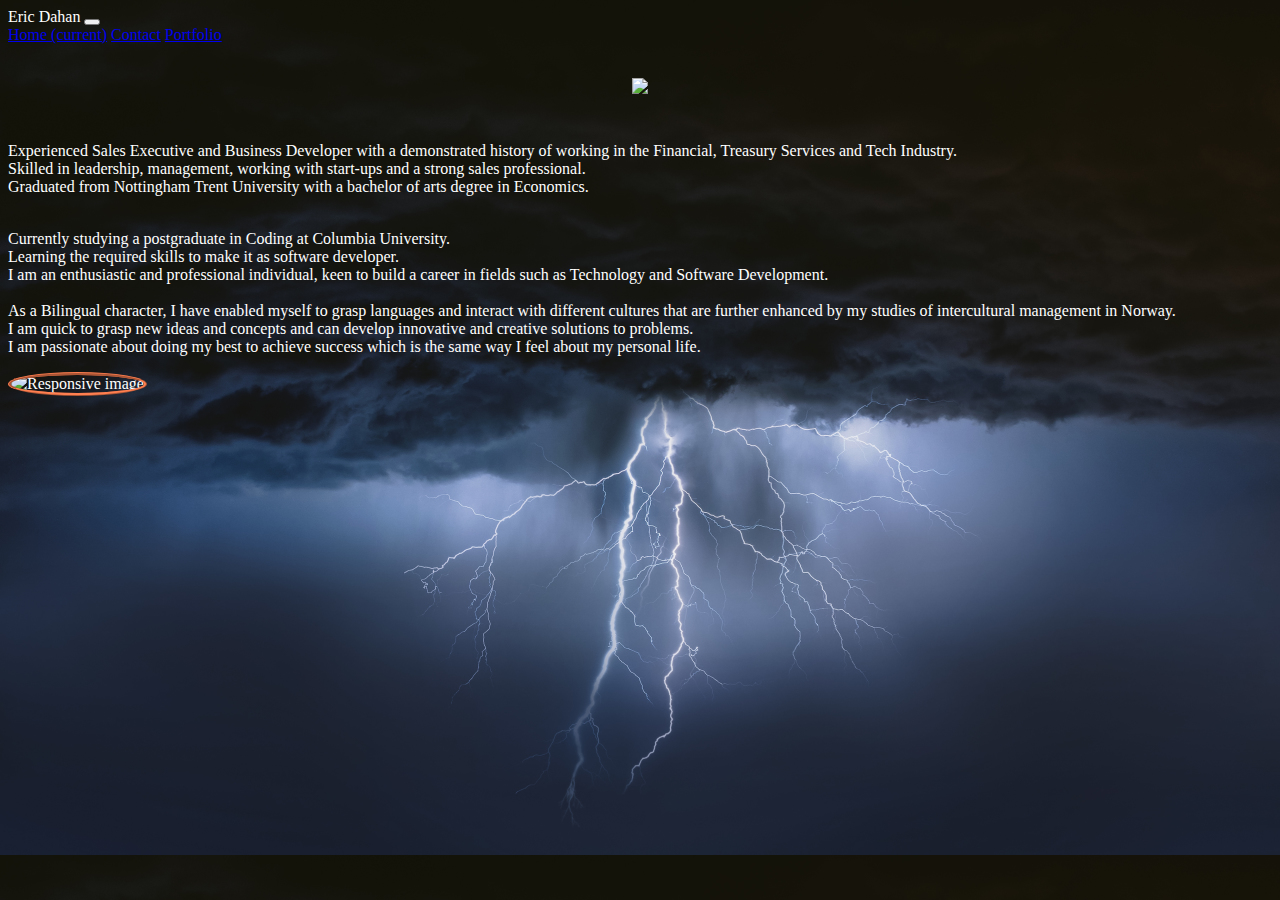
==== Index.html @ cd7a28fd "Began HW- Linked CSS and BS, Tried keeping similar layout as basic portfolio" ====
<!DOCTYPE html>
<html lang="en">
<head>


    <link rel="stylesheet" href="https://stackpath.bootstrapcdn.com/bootstrap/4.2.1/css/bootstrap.min.css" integrity="sha384-GJzZqFGwb1QTTN6wy59ffF1BuGJpLSa9DkKMp0DgiMDm4iYMj70gZWKYbI706tWS" crossorigin="anonymous">
    <link rel="stylesheet" type="text/css" href="index.css">
    <meta charset="UTF-8">
    <meta name="viewport" content="width=device-width, initial-scale=1.0">
    <meta http-equiv="X-UA-Compatible" content="ie=edge">
    <title>Eric Dahan</title>

    <div class="container">
        <div id="Navbar" class="row">
        <div class="col-lg-12">

                    <nav class="navbar navbar-expand-lg navbar-light bg-danger">
                    <a class="navbar-brand" >Eric Dahan</a>
                    <button class="navbar-toggler" type="button" data-toggle="collapse" data-target="#navbarNavAltMarkup" aria-controls="navbarNavAltMarkup" aria-expanded="false" aria-label="Toggle navigation" >
                     <span class="navbar-toggler-icon"></span>
                    </button>
                    <div class="collapse navbar-collapse" id="navbarNavAltMarkup">
                    <div class="navbar-nav">
                    <a class="nav-item nav-link active" href="Index.html">Home <span class="sr-only">(current)</span></a>
                    <a class="nav-item nav-link" href="contact.html">Contact</a>
                    <a class="nav-item nav-link" href="Portfolio.html">Portfolio</a>
                
                </div>
                </div>
        </div>
        </div>
        </head>
        <body id="body">

        <div class="row">
            <div class="col-lg-12" style="color: red; text-align:center">
<h1><img src="../Bootstrap-Portfolio/images/kg.png" style="text-align: center" width="15%"></h1>

            </div>
        </div>

        <div class="row">
         <div class="col-lg-4">
            <p>
               <br> Experienced Sales Executive and Business Developer with a demonstrated history of working in the Financial, Treasury Services and Tech Industry. 
                
                <br>Skilled in leadership, management, working with start-ups and a strong sales professional. 
                
               <br>Graduated from Nottingham Trent University with a bachelor of arts degree in Economics. 
                <br>
            
            
                    
            
         </div>
         <div class="col-lg-4">
            <br>Currently studying a postgraduate in Coding at Columbia University.
            <br>Learning the required skills to make it as software developer.
            <br>I am an enthusiastic and professional individual, keen to build a career in fields such as Technology and Software Development. 
            <br>
         </div>
         <div class="col-lg-4">
            <br>As a Bilingual character, I have enabled myself to grasp languages and interact with different cultures that are further enhanced by my studies of intercultural management in Norway. 
                
            <br>I am quick to grasp new ideas and concepts and can develop innovative and creative solutions to problems. 
            
            <br>I am passionate about doing my best to achieve success which is the same way I feel about my personal life.</p>
         </div>






        </div>
    </div>
    
 <div class="container">  
<div class="row">
    <div class="col-md-4"></div>

        <div class="col-md-4"><img src="../Bootstrap-Portfolio/images/IMG_7881.jpeg" class="img-fluid" alt="Responsive image" style="width: 100%; border: ridge; border-color: coral; border-radius: 50%"></div>
        <div class="col-md-4"></div>

</div>
</div>



</body>

</html>
---- index.css ----
#body {

background-image: url(images/cdn.jpg);
color: white;
}
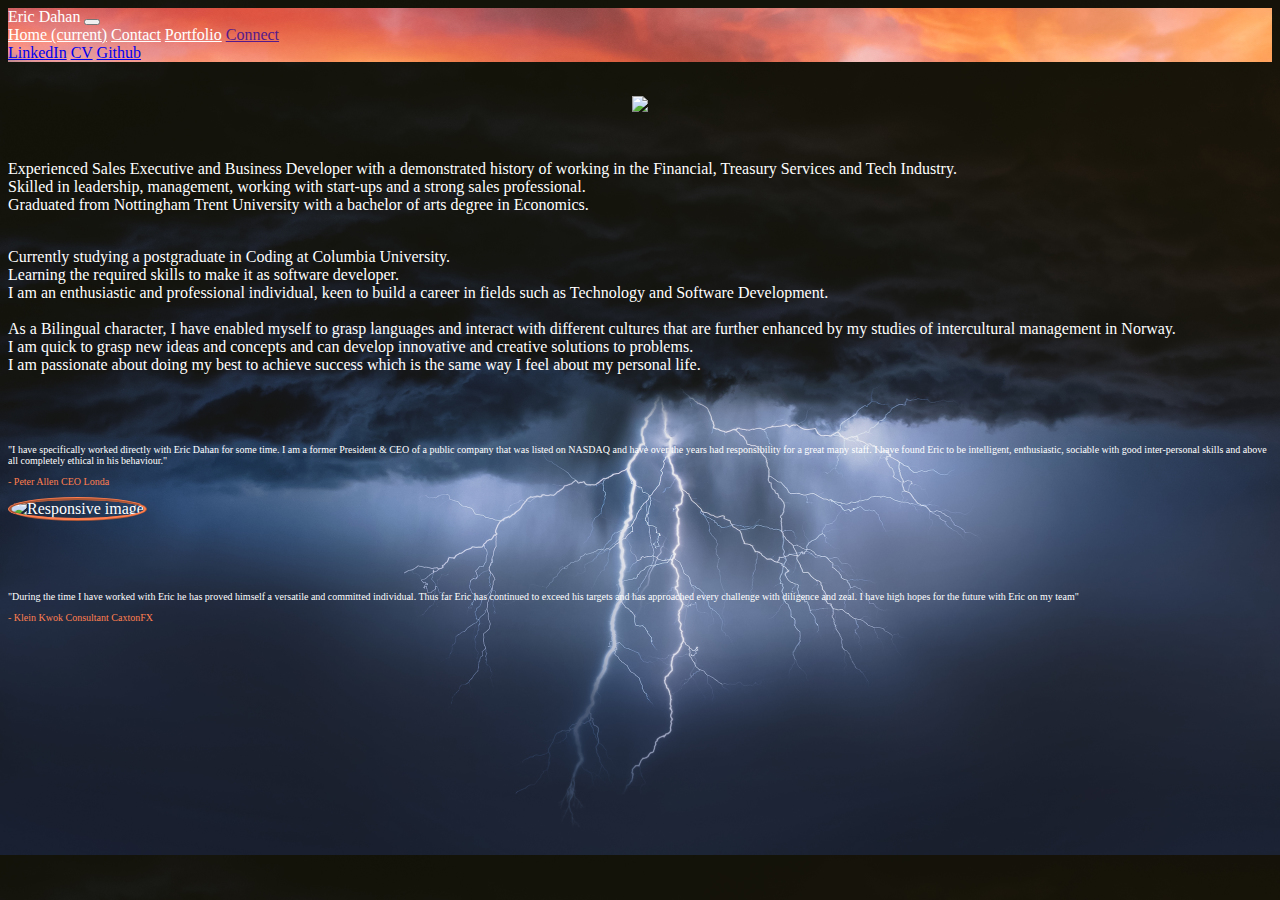
==== commit d79ada68: "improved layout and included dropout menu" ====
--- a/Index.html
+++ b/Index.html
@@ -11,10 +11,10 @@
     <title>Eric Dahan</title>
 
     <div class="container">
-        <div id="Navbar" class="row">
+        <div class="row">
         <div class="col-lg-12">
 
-                    <nav class="navbar navbar-expand-lg navbar-light bg-danger">
+                    <nav class="navbar navbar-expand-lg" id="header">
                     <a class="navbar-brand" >Eric Dahan</a>
                     <button class="navbar-toggler" type="button" data-toggle="collapse" data-target="#navbarNavAltMarkup" aria-controls="navbarNavAltMarkup" aria-expanded="false" aria-label="Toggle navigation" >
                      <span class="navbar-toggler-icon"></span>
@@ -24,6 +24,17 @@
                     <a class="nav-item nav-link active" href="Index.html">Home <span class="sr-only">(current)</span></a>
                     <a class="nav-item nav-link" href="contact.html">Contact</a>
                     <a class="nav-item nav-link" href="Portfolio.html">Portfolio</a>
+                    <a class="nav-item dropdown">
+                        <a class="nav-link dropdown-toggle" href="" id="navbarDropdownMenuLink" data-toggle="dropdown" aria-haspopup="true"
+                            aria-expanded="false">
+                            Connect
+                        </a>
+                        <div class="dropdown-menu" aria-labelledby="navbarDropdownMenuLink">
+                            <a class="dropdown-item" href="https://www.linkedin.com/in/eric-dahan-965176a6/" target="_blank">LinkedIn</a>
+                            <a class="dropdown-item" href="Eric Dahan CV 2019 (14).docx" target="_blank">CV</a>
+                            <a class="dropdown-item" href="#">Github</a>
+                        </a>
+                        </div>
                 
                 </div>
                 </div>
@@ -77,16 +88,30 @@
     
  <div class="container">  
 <div class="row">
-    <div class="col-md-4"></div>
+    <div class="col-lg-4" style="font-size:x-small; margin-top: 70px; color: white;" >
+        <p id="peterallen">"I have specifically worked directly with Eric Dahan for some time. I am a former President & CEO of a public company that was listed on NASDAQ and have over the years had responsibility for a great many staff.  									
+    I have found Eric to be intelligent, enthusiastic, sociable with good inter-personal skills and above all completely ethical in his behaviour."</p> <p style="color: coral;"> - Peter Allen CEO Londa</p>
+    </div>
 
-        <div class="col-md-4"><img src="../Bootstrap-Portfolio/images/IMG_7881.jpeg" class="img-fluid" alt="Responsive image" style="width: 100%; border: ridge; border-color: coral; border-radius: 50%"></div>
-        <div class="col-md-4"></div>
+        <div class="col-md-4"><img src="../Bootstrap-Portfolio/images/IMG_7881.jpeg" class="img-fluid" alt="Responsive image" style="width: 100%; border: ridge; border-color:coral; border-radius: 50%"></div>
+        
+        <div class="col-md-4" style="font-size:x-small; margin-top: 70px; color:white;">
+        <p id="kleinkwok">"During the time I have worked with Eric he has proved himself a versatile and committed individual. Thus far Eric has continued to exceed his targets and has approached every challenge with diligence and zeal. I have high hopes for the future with Eric on my team" </p><p id="kleinkwok2" style="color: coral;">- Klein Kwok Consultant CaxtonFX</p>
+        </div>
 
 </div>
 </div>
 
 
 
+
+<script src="https://code.jquery.com/jquery-3.3.1.slim.min.js" integrity="sha384-q8i/X+965DzO0rT7abK41JStQIAqVgRVzpbzo5smXKp4YfRvH+8abtTE1Pi6jizo"
+    crossorigin="anonymous"></script>
+<script src="https://cdnjs.cloudflare.com/ajax/libs/popper.js/1.14.6/umd/popper.min.js" integrity="sha384-wHAiFfRlMFy6i5SRaxvfOCifBUQy1xHdJ/yoi7FRNXMRBu5WHdZYu1hA6ZOblgut"
+    crossorigin="anonymous"></script>
+<script src="https://stackpath.bootstrapcdn.com/bootstrap/4.2.1/js/bootstrap.min.js" integrity="sha384-B0UglyR+jN6CkvvICOB2joaf5I4l3gm9GU6Hc1og6Ls7i6U/mkkaduKaBhlAXv9k"
+    crossorigin="anonymous"></script>
+
 </body>
 
 </html>
--- a/index.css
+++ b/index.css
@@ -3,3 +3,47 @@
 background-image: url(images/cdn.jpg);
 color: white;
 }
+
+#header {
+
+    background-image: url(images/index.jpg);
+}
+
+#portfoliocard1 {
+    color: coral;
+    margin-top:100%;
+    border: solid;
+    text-align: center;
+
+    }
+    
+#portfoliocard2 {
+    color: coral;
+      margin-top:100%;
+    border: solid;
+text-align: center;
+}
+
+#portfoliocard3 {
+    color: coral;
+      margin-top:100%;
+    border: solid;
+text-align: center;
+}
+
+#portfoliocard4 {
+    color: coral;
+      margin-top:100%;
+    border: solid;
+text-align: center;
+}
+
+.nav-item {
+
+    color: white;
+}
+
+.needs-validation {
+
+    margin-top: 50px;
+}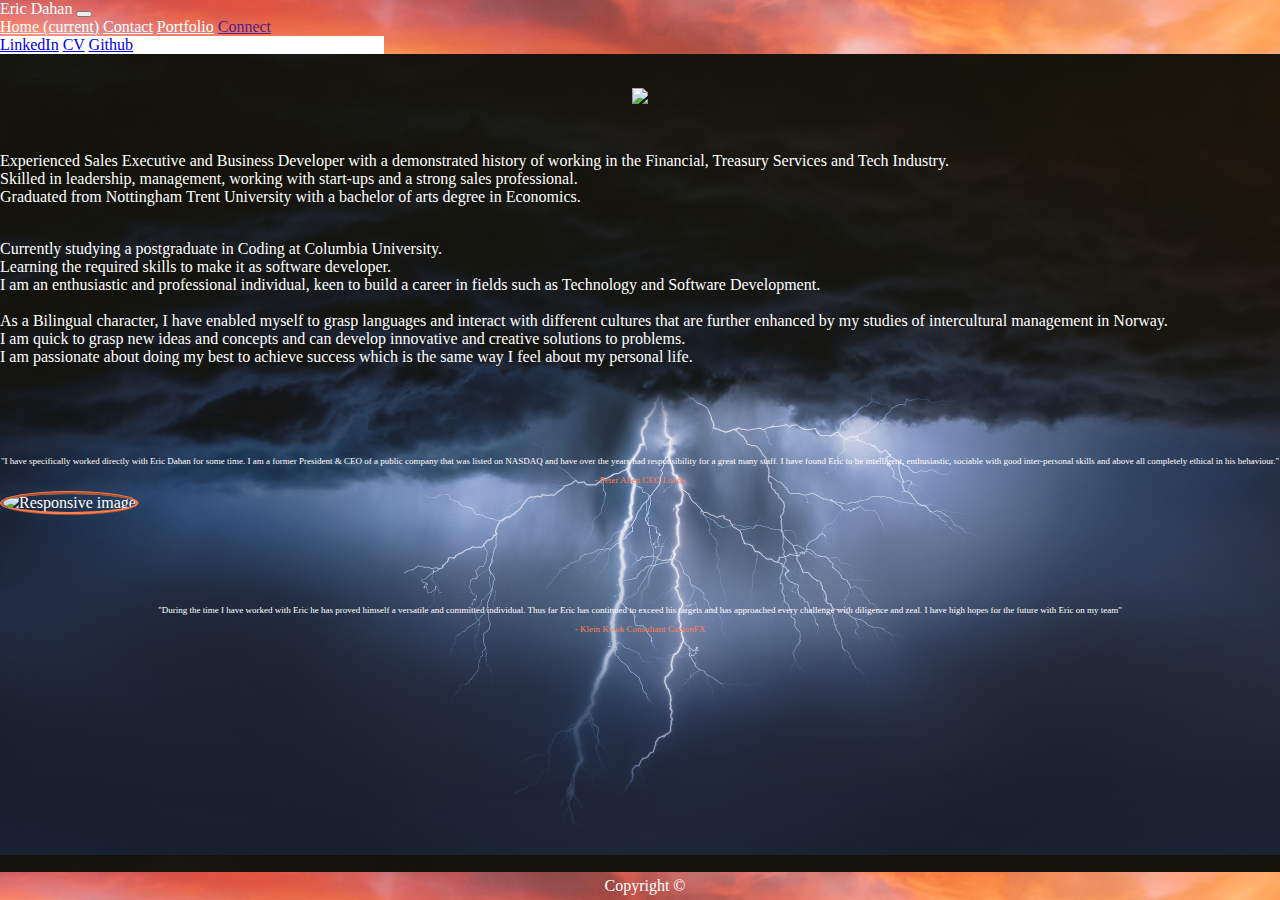
==== commit c46b7f2a: "Improved layout of header and footer, Aligned all. included sticky footer. Next steps to improve por" ====
--- a/Index.html
+++ b/Index.html
@@ -10,46 +10,50 @@
     <meta http-equiv="X-UA-Compatible" content="ie=edge">
     <title>Eric Dahan</title>
 
-    <div class="container">
-        <div class="row">
-        <div class="col-lg-12">
+    
+        </head>
+        
+        <body id="body">
+            <div class="container-fluid" style="padding-right: 0; padding-left: 0;">
+                <div class="row">
+                    <div class="col-lg-12">
+            
+                        <nav class="navbar navbar-expand-lg" id="header">
+                            <a class="navbar-brand">Eric Dahan</a>
+                            <button class="navbar-toggler" type="button" data-toggle="collapse" data-target="#navbarNavAltMarkup"
+                                aria-controls="navbarNavAltMarkup" aria-expanded="false" aria-label="Toggle navigation">
+                                <span class="navbar-toggler-icon"></span>
+                            </button>
+                            <div class="collapse navbar-collapse" id="navbarNavAltMarkup">
+                                <div class="navbar-nav">
+                                    <a class="nav-item nav-link active" href="Index.html">Home <span class="sr-only">(current)</span></a>
+                                    <a class="nav-item nav-link" href="contact.html">Contact</a>
+                                    <a class="nav-item nav-link" href="Portfolio.html">Portfolio</a>
+                                    <a class="nav-item dropdown">
+                                        <a class="nav-link dropdown-toggle" href="" id="navbarDropdownMenuLink" data-toggle="dropdown"
+                                            aria-haspopup="true" aria-expanded="false">
+                                            Connect
+                                        </a>
+                                        <div class="dropdown-menu" aria-labelledby="navbarDropdownMenuLink">
+                                            <a class="dropdown-item" href="https://www.linkedin.com/in/eric-dahan-965176a6/" target="_blank">LinkedIn</a>
+                                            <a class="dropdown-item" href="Eric Dahan CV 2019 (14).docx" target="_blank">CV</a>
+                                            <a class="dropdown-item" href="#">Github</a>
+                                    </a>
+                                </div>
+            
+                            </div>
+                    </div>
+                </div>
+            </div>
 
-                    <nav class="navbar navbar-expand-lg" id="header">
-                    <a class="navbar-brand" >Eric Dahan</a>
-                    <button class="navbar-toggler" type="button" data-toggle="collapse" data-target="#navbarNavAltMarkup" aria-controls="navbarNavAltMarkup" aria-expanded="false" aria-label="Toggle navigation" >
-                     <span class="navbar-toggler-icon"></span>
-                    </button>
-                    <div class="collapse navbar-collapse" id="navbarNavAltMarkup">
-                    <div class="navbar-nav">
-                    <a class="nav-item nav-link active" href="Index.html">Home <span class="sr-only">(current)</span></a>
-                    <a class="nav-item nav-link" href="contact.html">Contact</a>
-                    <a class="nav-item nav-link" href="Portfolio.html">Portfolio</a>
-                    <a class="nav-item dropdown">
-                        <a class="nav-link dropdown-toggle" href="" id="navbarDropdownMenuLink" data-toggle="dropdown" aria-haspopup="true"
-                            aria-expanded="false">
-                            Connect
-                        </a>
-                        <div class="dropdown-menu" aria-labelledby="navbarDropdownMenuLink">
-                            <a class="dropdown-item" href="https://www.linkedin.com/in/eric-dahan-965176a6/" target="_blank">LinkedIn</a>
-                            <a class="dropdown-item" href="Eric Dahan CV 2019 (14).docx" target="_blank">CV</a>
-                            <a class="dropdown-item" href="#">Github</a>
-                        </a>
-                        </div>
-                
-                </div>
-                </div>
-        </div>
-        </div>
-        </head>
-        <body id="body">
-
+            
         <div class="row">
             <div class="col-lg-12" style="color: red; text-align:center">
 <h1><img src="../Bootstrap-Portfolio/images/kg.png" style="text-align: center" width="15%"></h1>
 
             </div>
         </div>
-
+<div class="container">
         <div class="row">
          <div class="col-lg-4">
             <p>
@@ -64,6 +68,7 @@
                     
             
          </div>
+        
          <div class="col-lg-4">
             <br>Currently studying a postgraduate in Coding at Columbia University.
             <br>Learning the required skills to make it as software developer.
@@ -86,23 +91,27 @@
         </div>
     </div>
     
- <div class="container">  
-<div class="row">
-    <div class="col-lg-4" style="font-size:x-small; margin-top: 70px; color: white;" >
+ <div class="container-fluid">  
+<div class="row text-center">
+    <div class="col-lg-4" style="font-size: xx-small; margin-top: 90px; color: white; text-align: center; left: 20px;" >
         <p id="peterallen">"I have specifically worked directly with Eric Dahan for some time. I am a former President & CEO of a public company that was listed on NASDAQ and have over the years had responsibility for a great many staff.  									
     I have found Eric to be intelligent, enthusiastic, sociable with good inter-personal skills and above all completely ethical in his behaviour."</p> <p style="color: coral;"> - Peter Allen CEO Londa</p>
     </div>
 
-        <div class="col-md-4"><img src="../Bootstrap-Portfolio/images/IMG_7881.jpeg" class="img-fluid" alt="Responsive image" style="width: 100%; border: ridge; border-color:coral; border-radius: 50%"></div>
+        <div class="col-md-4"><img src="../Bootstrap-Portfolio/images/IMG_7881.jpeg" class="img-fluid" alt="Responsive image" style="width: 80%; border: ridge; border-color:coral; border-radius: 50%; margin-top: -40px; margin-right: 20px;"></div>
         
-        <div class="col-md-4" style="font-size:x-small; margin-top: 70px; color:white;">
+        <div class="col-md-4" style="font-size: xx-small; margin-top: 90px; color:white; text-align: center; right:20px;">
         <p id="kleinkwok">"During the time I have worked with Eric he has proved himself a versatile and committed individual. Thus far Eric has continued to exceed his targets and has approached every challenge with diligence and zeal. I have high hopes for the future with Eric on my team" </p><p id="kleinkwok2" style="color: coral;">- Klein Kwok Consultant CaxtonFX</p>
         </div>
 
 </div>
 </div>
 
-
+<div class="container-fluid" style="padding-right: 0; padding-left: 0;"> 
+<footer class="footer">
+ Copyright ©
+</footer>
+</div>
 
 
 <script src="https://code.jquery.com/jquery-3.3.1.slim.min.js" integrity="sha384-q8i/X+965DzO0rT7abK41JStQIAqVgRVzpbzo5smXKp4YfRvH+8abtTE1Pi6jizo"
--- a/index.css
+++ b/index.css
@@ -1,49 +1,70 @@
 #body {
-
-background-image: url(images/cdn.jpg);
-color: white;
+  background-image: url(images/cdn.jpg);
+  color: white;
+  margin: 0;
 }
 
 #header {
-
-    background-image: url(images/index.jpg);
+  background-image: url(images/index.jpg);
 }
 
 #portfoliocard1 {
-    color: coral;
-    margin-top:100%;
-    border: solid;
-    text-align: center;
+  color: coral;
+  margin-top: 20%;
+  border: solid;
+  text-align: center;
+}
 
-    }
-    
 #portfoliocard2 {
-    color: coral;
-      margin-top:100%;
-    border: solid;
-text-align: center;
+  color: coral;
+  margin-top: 20%;
+  border: solid;
+  text-align: center;
 }
 
 #portfoliocard3 {
-    color: coral;
-      margin-top:100%;
-    border: solid;
-text-align: center;
+  color: coral;
+  margin-top: 20%;
+  border: solid;
+  text-align: center;
 }
 
 #portfoliocard4 {
-    color: coral;
-      margin-top:100%;
-    border: solid;
-text-align: center;
+  color: coral;
+  margin-top: 20%;
+  border: solid;
+  text-align: center;
 }
 
 .nav-item {
-
-    color: white;
+  color: white;
 }
 
 .needs-validation {
+  margin-top: 50px;
+}
 
-    margin-top: 50px;
-}+.navbar-toggler-icon {
+  background-image: url("images/toggle.png");
+}
+
+.dropdown-menu {
+  width: 30%;
+  background-color: white;
+}
+
+.footer {
+  background-image: url("images/index.jpg");
+  text-align: center;
+  padding: 5px;
+  margin-top: 20px;
+  position: absolute;
+  bottom: 0;
+  width: 100%;
+}
+
+.container-fluid {
+  width: 100%;
+  margin-right: auto;
+  margin-left: auto;
+}
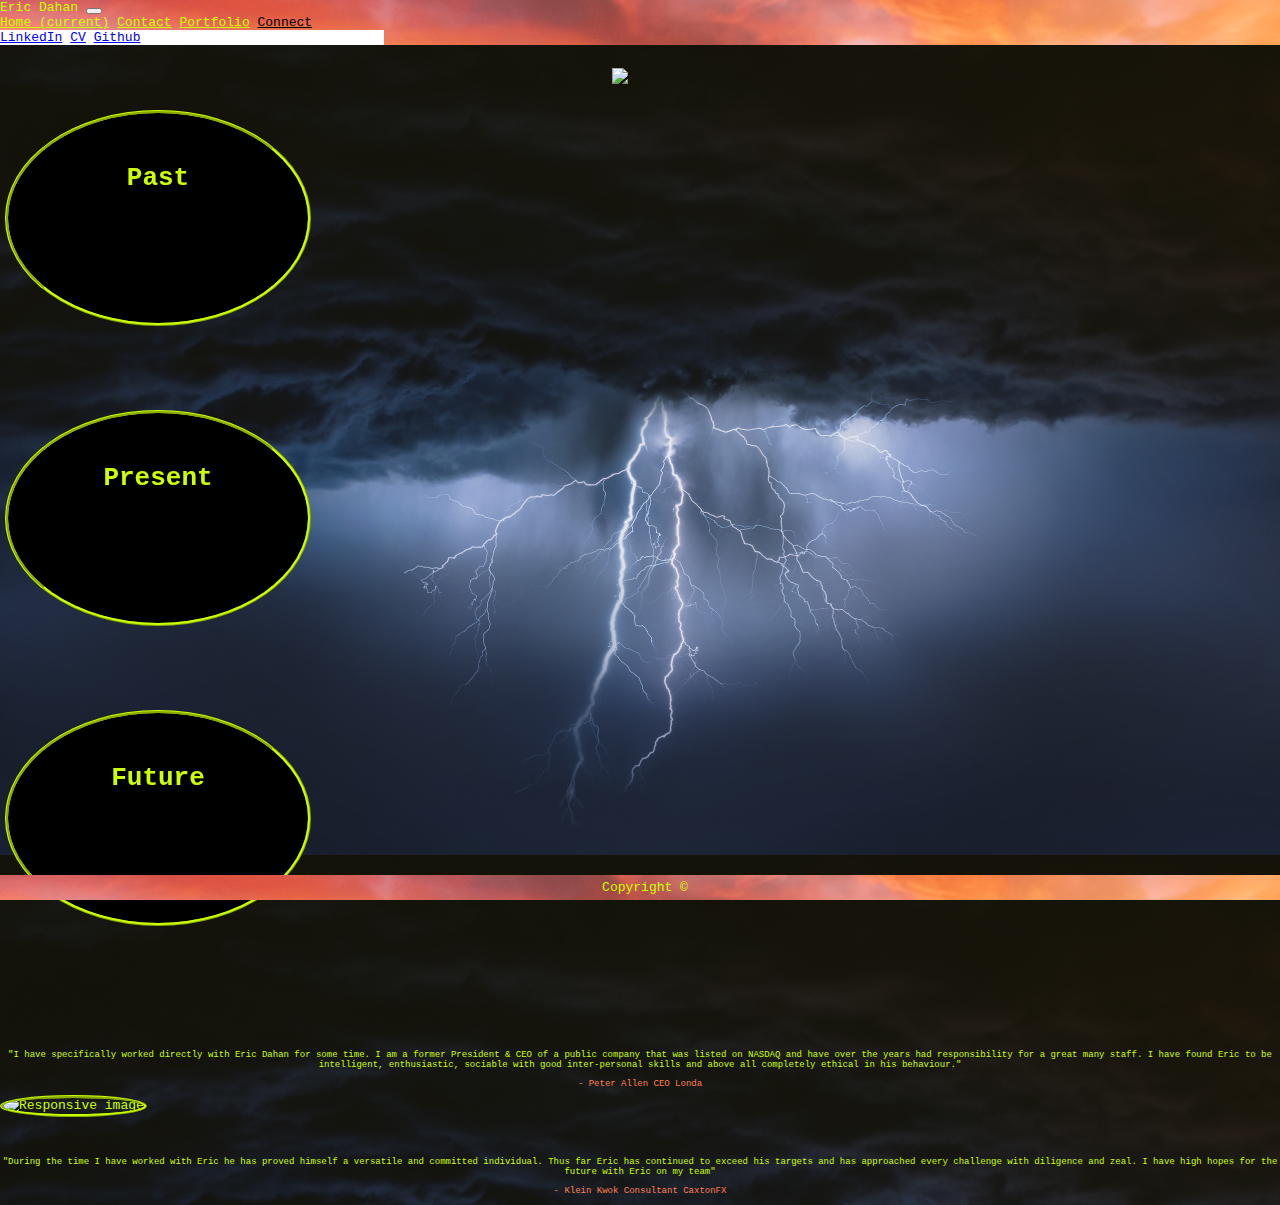
==== commit 19268b6d: "Final draft of portfolio using bootstrap" ====
--- a/Index.html
+++ b/Index.html
@@ -1,6 +1,8 @@
 <!DOCTYPE html>
 <html lang="en">
 <head>
+
+        <link href="https://fonts.googleapis.com/css?family=Raleway:200,100,400" rel="stylesheet" type="text/css" href="../Bootstrap-Portfolio/java.js" />
 
 
     <link rel="stylesheet" href="https://stackpath.bootstrapcdn.com/bootstrap/4.2.1/css/bootstrap.min.css" integrity="sha384-GJzZqFGwb1QTTN6wy59ffF1BuGJpLSa9DkKMp0DgiMDm4iYMj70gZWKYbI706tWS" crossorigin="anonymous">
@@ -16,7 +18,7 @@
         <body id="body">
             <div class="container-fluid" style="padding-right: 0; padding-left: 0;">
                 <div class="row">
-                    <div class="col-lg-12">
+                    <div class="col-md-12">
             
                         <nav class="navbar navbar-expand-lg" id="header">
                             <a class="navbar-brand">Eric Dahan</a>
@@ -31,77 +33,100 @@
                                     <a class="nav-item nav-link" href="Portfolio.html">Portfolio</a>
                                     <a class="nav-item dropdown">
                                         <a class="nav-link dropdown-toggle" href="" id="navbarDropdownMenuLink" data-toggle="dropdown"
-                                            aria-haspopup="true" aria-expanded="false">
+                                            aria-haspopup="true" aria-expanded="false" style="color: black">
                                             Connect
                                         </a>
                                         <div class="dropdown-menu" aria-labelledby="navbarDropdownMenuLink">
                                             <a class="dropdown-item" href="https://www.linkedin.com/in/eric-dahan-965176a6/" target="_blank">LinkedIn</a>
                                             <a class="dropdown-item" href="Eric Dahan CV 2019 (14).docx" target="_blank">CV</a>
-                                            <a class="dropdown-item" href="#">Github</a>
+                                            <a class="dropdown-item" href="https://github.com/ericdahan8" target="_blank">Github</a>
                                     </a>
                                 </div>
             
                             </div>
                     </div>
-                </div>
+
+               
+            </div>
             </div>
 
             
         <div class="row">
-            <div class="col-lg-12" style="color: red; text-align:center">
-<h1><img src="../Bootstrap-Portfolio/images/kg.png" style="text-align: center" width="15%"></h1>
+            <div class="col-lg-12" style="text-align: center;">
+<h1><img src="../Bootstrap-Portfolio/images/kg.png" style="text-align: center; width: 15%; margin-right: 40px;"></h1>
 
             </div>
         </div>
-<div class="container">
+<div class="container" style="font-family: monospace;">
         <div class="row">
-         <div class="col-lg-4">
-            <p>
-               <br> Experienced Sales Executive and Business Developer with a demonstrated history of working in the Financial, Treasury Services and Tech Industry. 
-                
-                <br>Skilled in leadership, management, working with start-ups and a strong sales professional. 
-                
-               <br>Graduated from Nottingham Trent University with a bachelor of arts degree in Economics. 
-                <br>
-            
-            
-                    
+         <div class="col-md-4">
+                <div class="flip-card">
+                        <div class="flip-card-inner">
+                          <div class="flip-card-front">
+                                <h1 style="margin-top: 50px;">Past
+                                </h1> 
+                          </div>
+                <div class="flip-card-back">
+            <p style="margin-top: 60px;">
+                Born in Miami, Lived in London.
+               Experienced Sales Executive and Business Developer with a demonstrated history of working in the Financial, Treasury Services and Tech Industry. 
+                Graduated from Nottingham Trent University with a bachelor of arts degree in Economics. 
+               Languages: English, French, Hebrew
+                </div>
             
          </div>
+         </div>
+         </div>
         
-         <div class="col-lg-4">
-            <br>Currently studying a postgraduate in Coding at Columbia University.
-            <br>Learning the required skills to make it as software developer.
-            <br>I am an enthusiastic and professional individual, keen to build a career in fields such as Technology and Software Development. 
-            <br>
+         <div class="col-md-4">
+                <div class="flip-card">
+                        <div class="flip-card-inner">
+                          <div class="flip-card-front">
+                            <h1 style="margin-top: 50px;">Present</h1> 
+                          </div>
+                <div class="flip-card-back">
+            <p style="margin-top: 70px;"> 
+                Now Live in NYC.
+                Currently studying at Columbia University.
+                Full Stack Coding Bootcamp
+            Learning the required skills to make it as software developer. Learning: HTML, CSS, Javascript and more.
+            </p>
+            </div>
          </div>
-         <div class="col-lg-4">
-            <br>As a Bilingual character, I have enabled myself to grasp languages and interact with different cultures that are further enhanced by my studies of intercultural management in Norway. 
-                
-            <br>I am quick to grasp new ideas and concepts and can develop innovative and creative solutions to problems. 
-            
-            <br>I am passionate about doing my best to achieve success which is the same way I feel about my personal life.</p>
+        </div>
+        </div>
+         <div class="col-md-4">
+                <div class="flip-card">
+                        <div class="flip-card-inner">
+                          <div class="flip-card-front">
+                                <h1 style="margin-top: 50px;">Future</h1> 
+                          </div>
+                <div class="flip-card-back">
+            <p style="margin-top: 40px; padding: 20px; ">
+
+                I am an enthusiastic and professional individual, keen to build a career in fields such as Tech and Software Dev.
+                Currenty unemployed and actively seeking a role within the tech sector of NYC.
+              Passionate about doing my best to achieve success which is the same way I feel about my personal life.</p>
          </div>
-
-
-
-
-
-
-        </div>
+    </div>
     </div>
     
- <div class="container-fluid">  
+        </div>
+        </div>
+</div>
+    
+    
+ <div class="container-fluid text-center">  
 <div class="row text-center">
-    <div class="col-lg-4" style="font-size: xx-small; margin-top: 90px; color: white; text-align: center; left: 20px;" >
+    <div class="col-md-4" style="font-size: xx-small; margin-top: 40px; color: #CCFF00; text-align: center; left: 20px; font-family: monospace;" >
         <p id="peterallen">"I have specifically worked directly with Eric Dahan for some time. I am a former President & CEO of a public company that was listed on NASDAQ and have over the years had responsibility for a great many staff.  									
-    I have found Eric to be intelligent, enthusiastic, sociable with good inter-personal skills and above all completely ethical in his behaviour."</p> <p style="color: coral;"> - Peter Allen CEO Londa</p>
+    I have found Eric to be intelligent, enthusiastic, sociable with good inter-personal skills and above all completely ethical in his behaviour."</p> <p id="peterallen" style="color: coral;"> - Peter Allen CEO Londa</p>
     </div>
 
-        <div class="col-md-4"><img src="../Bootstrap-Portfolio/images/IMG_7881.jpeg" class="img-fluid" alt="Responsive image" style="width: 80%; border: ridge; border-color:coral; border-radius: 50%; margin-top: -40px; margin-right: 20px;"></div>
+        <div class="col-md-4"><img src="../Bootstrap-Portfolio/images/IMG_7881.jpeg" class="img-fluid" alt="Responsive image" style="width: 80%; border: ridge; border-color:#ccff00; border-radius: 50%; margin-top: -40px; margin-right: 20px;"></div>
         
-        <div class="col-md-4" style="font-size: xx-small; margin-top: 90px; color:white; text-align: center; right:20px;">
-        <p id="kleinkwok">"During the time I have worked with Eric he has proved himself a versatile and committed individual. Thus far Eric has continued to exceed his targets and has approached every challenge with diligence and zeal. I have high hopes for the future with Eric on my team" </p><p id="kleinkwok2" style="color: coral;">- Klein Kwok Consultant CaxtonFX</p>
+        <div class="col-md-4" style="font-size: xx-small; margin-top: 40px;  color:#CCFF00; text-align: center; right: 40px; font-family: monospace;">
+        <p id="kleinkwok">"During the time I have worked with Eric he has proved himself a versatile and committed individual. Thus far Eric has continued to exceed his targets and has approached every challenge with diligence and zeal. I have high hopes for the future with Eric on my team" </p><p id="kleinkwok" style="color: coral;">- Klein Kwok Consultant CaxtonFX</p>
         </div>
 
 </div>
--- a/index.css
+++ b/index.css
@@ -1,11 +1,14 @@
 #body {
   background-image: url(images/cdn.jpg);
-  color: white;
+  color: #ccff00;
   margin: 0;
+  font-family: monospace;
 }
 
 #header {
   background-image: url(images/index.jpg);
+  font-family: monospace;
+  color: #ccff00;
 }
 
 #portfoliocard1 {
@@ -13,6 +16,7 @@
   margin-top: 20%;
   border: solid;
   text-align: center;
+  font-family: monospace;
 }
 
 #portfoliocard2 {
@@ -20,24 +24,28 @@
   margin-top: 20%;
   border: solid;
   text-align: center;
+  font-family: monospace;
 }
 
 #portfoliocard3 {
-  color: coral;
+  color: #ccff00;
   margin-top: 20%;
   border: solid;
   text-align: center;
+  font-family: monospace;
 }
 
 #portfoliocard4 {
-  color: coral;
+  color: #ccff00;
   margin-top: 20%;
   border: solid;
   text-align: center;
+  font-family: monospace;
 }
 
 .nav-item {
-  color: white;
+  color: #ccff00;
+  font-family: monospace;
 }
 
 .needs-validation {
@@ -51,6 +59,7 @@
 .dropdown-menu {
   width: 30%;
   background-color: white;
+  font-family: monospace;
 }
 
 .footer {
@@ -61,6 +70,7 @@
   position: absolute;
   bottom: 0;
   width: 100%;
+  font-family: monospace;
 }
 
 .container-fluid {
@@ -68,3 +78,74 @@
   margin-right: auto;
   margin-left: auto;
 }
+
+.flip-card {
+  background-color: transparent;
+  width: 300px;
+  height: 300px;
+  perspective: 1000px;
+}
+
+.flip-card-inner {
+  position: relative;
+  width: 100%;
+  height: 70%;
+  text-align: center;
+  transition: 0.6s;
+  transform-style: preserve-3d;
+  box-shadow: 10 4px 8px 0 rgba(0, 0, 0, 0.2);
+}
+
+.flip-card:hover .flip-card-inner {
+  transform: rotateY(180deg);
+}
+
+.flip-card-front,
+.flip-card-back {
+  position: absolute;
+  width: 100%;
+  height: 100%;
+  backface-visibility: hidden;
+  border: solid transparent;
+  border-radius: 50%;
+  left: 5px;
+}
+
+.flip-card-front {
+  background-color: #bbb;
+  color: black;
+  z-index: 2;
+  vertical-align: middle;
+  color: #ccff00;
+  background-color: black;
+  border: ridge;
+  border-color: #ccff00;
+}
+
+.flip-card-back {
+  background-color: #2980b9;
+  color: white;
+  transform: rotateY(180deg);
+  z-index: 1;
+  color: #ccff00;
+  background-color: black;
+  font-size: xx-small;
+  border: ridge;
+  border-color: #ccff00;
+}
+
+@media only screen and (max-width: 640px) {
+  .footer {
+    position: relative;
+    margin: 0px;
+  }
+
+  #peterallen {
+    margin-right: 100px;
+    margin-bottom: 50px;
+  }
+
+  #kleinkwok {
+    margin-left: 50px;
+  }
+}
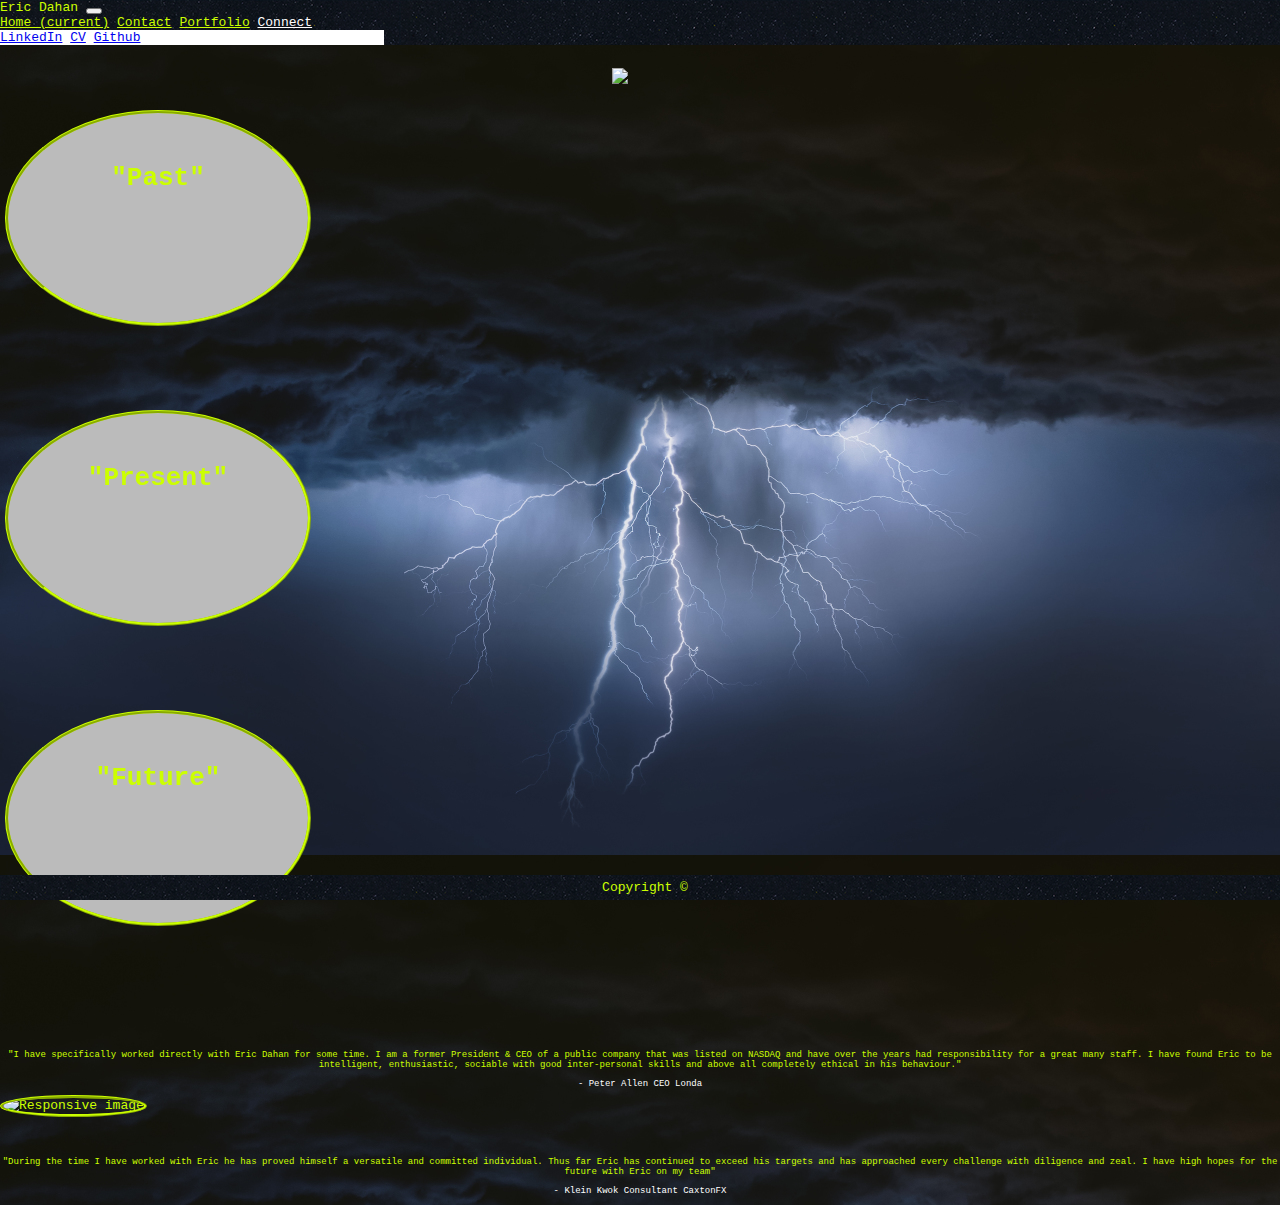
==== commit b586ce36: "Final Layout Draft" ====
--- a/Index.html
+++ b/Index.html
@@ -33,7 +33,7 @@
                                     <a class="nav-item nav-link" href="Portfolio.html">Portfolio</a>
                                     <a class="nav-item dropdown">
                                         <a class="nav-link dropdown-toggle" href="" id="navbarDropdownMenuLink" data-toggle="dropdown"
-                                            aria-haspopup="true" aria-expanded="false" style="color: black">
+                                            aria-haspopup="true" aria-expanded="false" style="color: white">
                                             Connect
                                         </a>
                                         <div class="dropdown-menu" aria-labelledby="navbarDropdownMenuLink">
@@ -63,7 +63,7 @@
                 <div class="flip-card">
                         <div class="flip-card-inner">
                           <div class="flip-card-front">
-                                <h1 style="margin-top: 50px;">Past
+                                <h1 style="margin-top: 50px;">"Past"
                                 </h1> 
                           </div>
                 <div class="flip-card-back">
@@ -82,7 +82,7 @@
                 <div class="flip-card">
                         <div class="flip-card-inner">
                           <div class="flip-card-front">
-                            <h1 style="margin-top: 50px;">Present</h1> 
+                            <h1 style="margin-top: 50px;">"Present"</h1> 
                           </div>
                 <div class="flip-card-back">
             <p style="margin-top: 70px;"> 
@@ -99,7 +99,7 @@
                 <div class="flip-card">
                         <div class="flip-card-inner">
                           <div class="flip-card-front">
-                                <h1 style="margin-top: 50px;">Future</h1> 
+                                <h1 style="margin-top: 50px;">"Future"</h1> 
                           </div>
                 <div class="flip-card-back">
             <p style="margin-top: 40px; padding: 20px; ">
@@ -120,13 +120,13 @@
 <div class="row text-center">
     <div class="col-md-4" style="font-size: xx-small; margin-top: 40px; color: #CCFF00; text-align: center; left: 20px; font-family: monospace;" >
         <p id="peterallen">"I have specifically worked directly with Eric Dahan for some time. I am a former President & CEO of a public company that was listed on NASDAQ and have over the years had responsibility for a great many staff.  									
-    I have found Eric to be intelligent, enthusiastic, sociable with good inter-personal skills and above all completely ethical in his behaviour."</p> <p id="peterallen" style="color: coral;"> - Peter Allen CEO Londa</p>
+    I have found Eric to be intelligent, enthusiastic, sociable with good inter-personal skills and above all completely ethical in his behaviour."</p> <p id="peterallen" style="color: white;"> - Peter Allen CEO Londa</p>
     </div>
 
         <div class="col-md-4"><img src="../Bootstrap-Portfolio/images/IMG_7881.jpeg" class="img-fluid" alt="Responsive image" style="width: 80%; border: ridge; border-color:#ccff00; border-radius: 50%; margin-top: -40px; margin-right: 20px;"></div>
         
         <div class="col-md-4" style="font-size: xx-small; margin-top: 40px;  color:#CCFF00; text-align: center; right: 40px; font-family: monospace;">
-        <p id="kleinkwok">"During the time I have worked with Eric he has proved himself a versatile and committed individual. Thus far Eric has continued to exceed his targets and has approached every challenge with diligence and zeal. I have high hopes for the future with Eric on my team" </p><p id="kleinkwok" style="color: coral;">- Klein Kwok Consultant CaxtonFX</p>
+        <p id="kleinkwok">"During the time I have worked with Eric he has proved himself a versatile and committed individual. Thus far Eric has continued to exceed his targets and has approached every challenge with diligence and zeal. I have high hopes for the future with Eric on my team" </p><p id="kleinkwok" style="color: white;">- Klein Kwok Consultant CaxtonFX</p>
         </div>
 
 </div>
--- a/index.css
+++ b/index.css
@@ -6,13 +6,13 @@
 }
 
 #header {
-  background-image: url(images/index.jpg);
+  background-image: url(images/ep_naturalblack.png);
   font-family: monospace;
   color: #ccff00;
 }
 
 #portfoliocard1 {
-  color: coral;
+  color: white;
   margin-top: 20%;
   border: solid;
   text-align: center;
@@ -20,7 +20,7 @@
 }
 
 #portfoliocard2 {
-  color: coral;
+  color: #ccff00;
   margin-top: 20%;
   border: solid;
   text-align: center;
@@ -28,7 +28,7 @@
 }
 
 #portfoliocard3 {
-  color: #ccff00;
+  color: white;
   margin-top: 20%;
   border: solid;
   text-align: center;
@@ -63,7 +63,7 @@
 }
 
 .footer {
-  background-image: url("images/index.jpg");
+  background-image: url("images/ep_naturalblack.png");
   text-align: center;
   padding: 5px;
   margin-top: 20px;
@@ -113,11 +113,10 @@
 
 .flip-card-front {
   background-color: #bbb;
-  color: black;
   z-index: 2;
   vertical-align: middle;
   color: #ccff00;
-  background-color: black;
+  background-image: url(../Bootstrap-Portfolio/images/ep_naturalblack.png);
   border: ridge;
   border-color: #ccff00;
 }
@@ -128,7 +127,7 @@
   transform: rotateY(180deg);
   z-index: 1;
   color: #ccff00;
-  background-color: black;
+  background-image: url(../Bootstrap-Portfolio/images/ep_naturalblack.png);
   font-size: xx-small;
   border: ridge;
   border-color: #ccff00;
